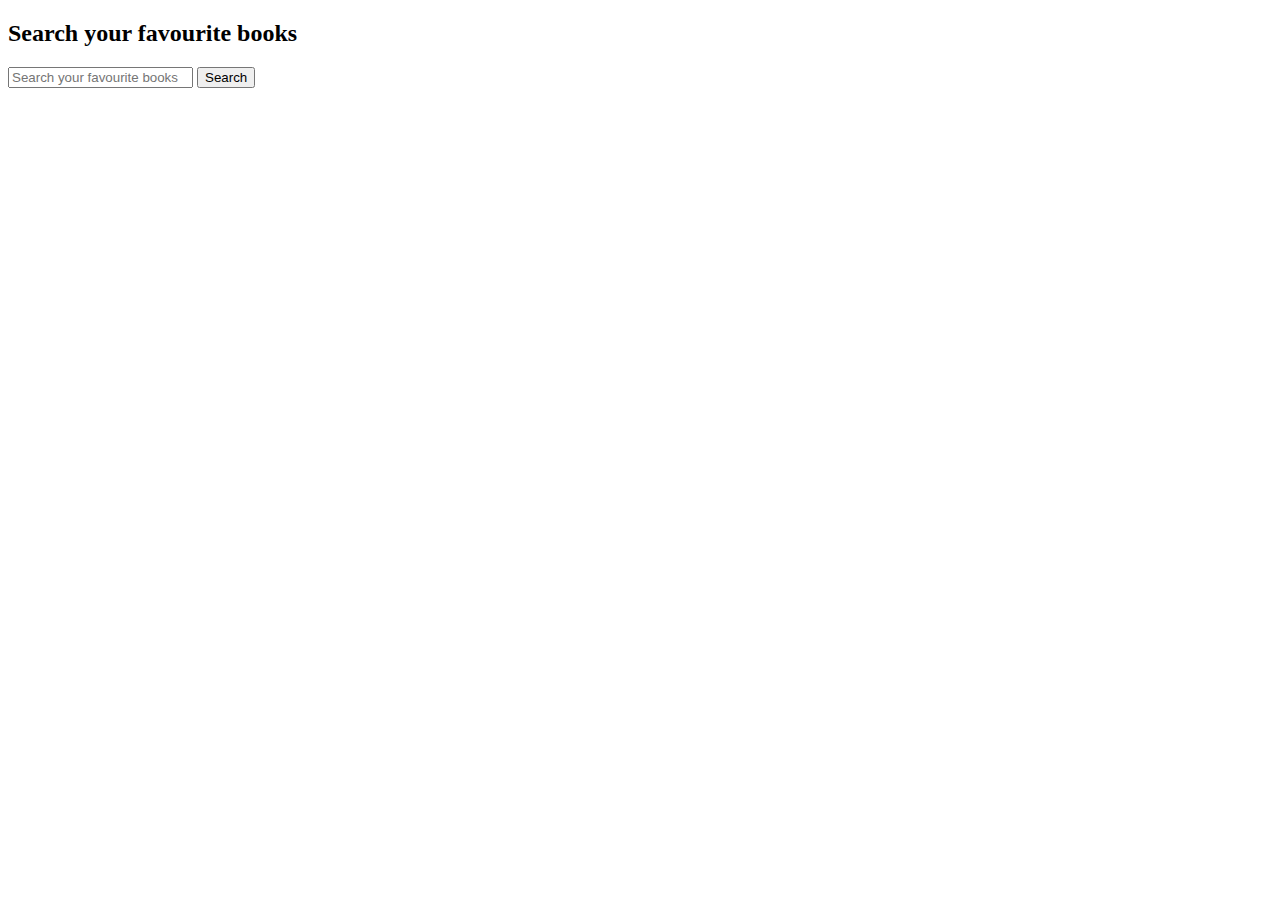
==== index.html @ 7557718e "Environment setup is done for book archive" ====
<!DOCTYPE html>
<html lang="en">
<head>
    <meta charset="UTF-8">
    <meta http-equiv="X-UA-Compatible" content="IE=edge">
    <meta name="viewport" content="width=device-width, initial-scale=1.0">
    <title>Home | Book Archive</title>

    <!-- Favicon -->
    <link rel="shortcut icon" href="images/favicon.png" type="image/x-icon">

    <!-- Book-archive own styles -->
    <link rel="stylesheet" href="css/style.css">

    <!-- Bootstrap framework link -->
    <link href="https://cdn.jsdelivr.net/npm/bootstrap@5.1.0/dist/css/bootstrap.min.css" rel="stylesheet" integrity="sha384-KyZXEAg3QhqLMpG8r+8fhAXLRk2vvoC2f3B09zVXn8CA5QIVfZOJ3BCsw2P0p/We" crossorigin="anonymous">
</head>
<body>
    <!-- Search book section -->
    <section class="search-section w-75 mx-auto">
        <h2 class="text-center my-5 text-success">Search your favourite books</h2>
        <div class="input-group my-3">
            <input id="search-field" type="text" class="form-control rounded-2" placeholder="Search your favourite books" aria-label="Recipient's username" aria-describedby="button-addon2">
            <button class="btn btn-outline-info text-black mx-2 rounded-2" type="button" id="button-addon2">Search</button>
          </div>
    </section>
    
    <!-- Bootstrap javascript -->
    <script src="https://cdn.jsdelivr.net/npm/bootstrap@5.1.0/dist/js/bootstrap.bundle.min.js" integrity="sha384-U1DAWAznBHeqEIlVSCgzq+c9gqGAJn5c/t99JyeKa9xxaYpSvHU5awsuZVVFIhvj" crossorigin="anonymous"></script>

    <!-- Book-archive own JavaScript -->
    <script src="javascript/book-archive.js"></script>
</body>
</html>
---- css/style.css ----
/* Book archive own styles */

body{
    font-family: Georgia !important;
}
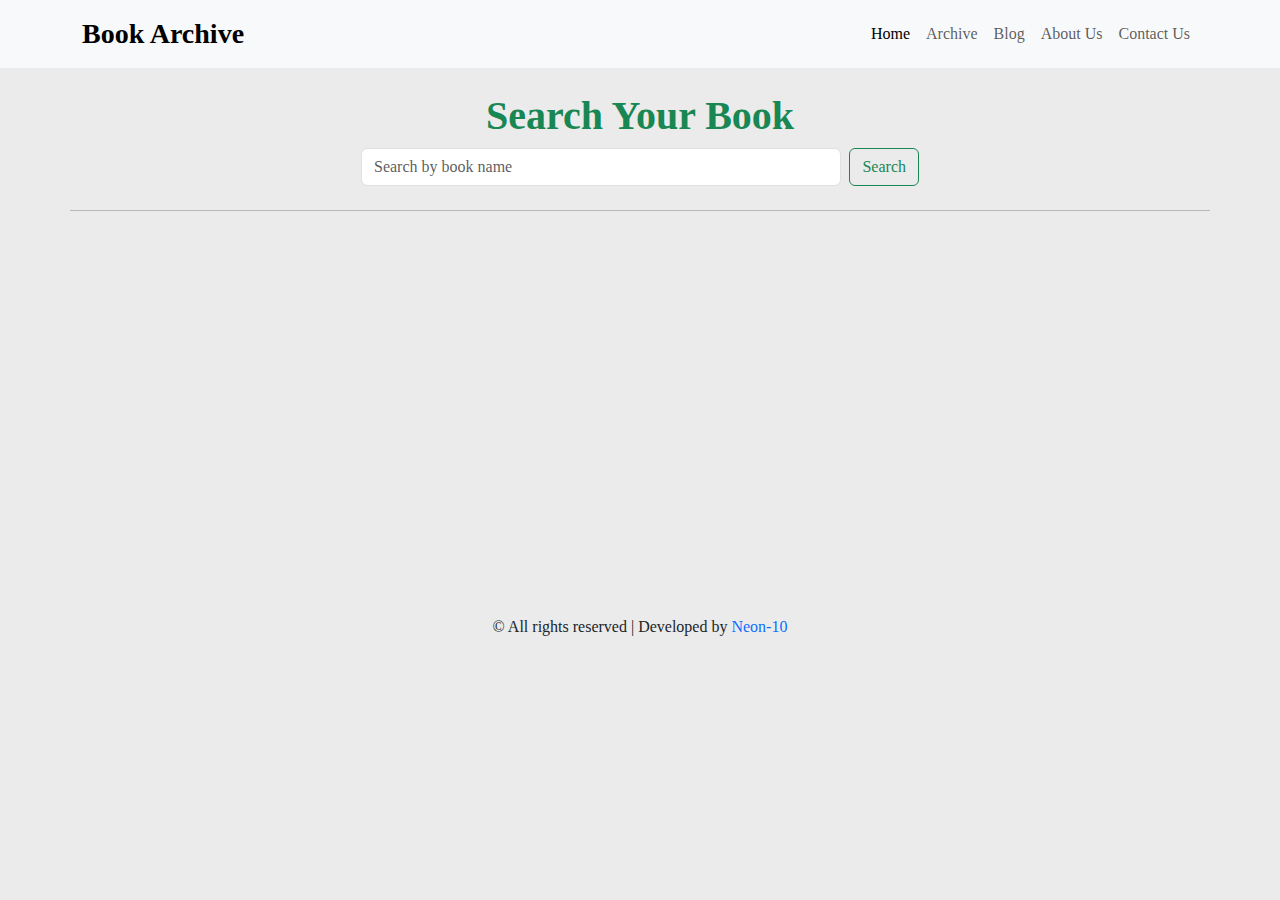
==== commit 5827f4a1: "Latest update to the assignment" ====
--- a/index.html
+++ b/index.html
@@ -1,5 +1,6 @@
 <!DOCTYPE html>
 <html lang="en">
+
 <head>
     <meta charset="UTF-8">
     <meta http-equiv="X-UA-Compatible" content="IE=edge">
@@ -9,26 +10,82 @@
     <!-- Favicon -->
     <link rel="shortcut icon" href="images/favicon.png" type="image/x-icon">
 
-    <!-- Book-archive own styles -->
+    <!-- Bootstrap cdn link -->
+    <link href="https://cdn.jsdelivr.net/npm/bootstrap@5.1.0/dist/css/bootstrap.min.css" rel="stylesheet" />
+
+    <!-- Book archive custom styles link-->
     <link rel="stylesheet" href="css/style.css">
+</head>
 
-    <!-- Bootstrap framework link -->
-    <link href="https://cdn.jsdelivr.net/npm/bootstrap@5.1.0/dist/css/bootstrap.min.css" rel="stylesheet" integrity="sha384-KyZXEAg3QhqLMpG8r+8fhAXLRk2vvoC2f3B09zVXn8CA5QIVfZOJ3BCsw2P0p/We" crossorigin="anonymous">
-</head>
 <body>
-    <!-- Search book section -->
-    <section class="search-section w-75 mx-auto">
-        <h2 class="text-center my-5 text-success">Search your favourite books</h2>
-        <div class="input-group my-3">
-            <input id="search-field" type="text" class="form-control rounded-2" placeholder="Search your favourite books" aria-label="Recipient's username" aria-describedby="button-addon2">
-            <button class="btn btn-outline-info text-black mx-2 rounded-2" type="button" id="button-addon2">Search</button>
-          </div>
-    </section>
-    
-    <!-- Bootstrap javascript -->
-    <script src="https://cdn.jsdelivr.net/npm/bootstrap@5.1.0/dist/js/bootstrap.bundle.min.js" integrity="sha384-U1DAWAznBHeqEIlVSCgzq+c9gqGAJn5c/t99JyeKa9xxaYpSvHU5awsuZVVFIhvj" crossorigin="anonymous"></script>
+    <header>
+        <nav class="navbar navbar-expand-lg navbar-light bg-light">
+            <div class="container">
+                <a class="navbar-brand fw-bolder fs-3" href="#">Book Archive</a>
+                <button class="navbar-toggler" type="button" data-bs-toggle="collapse"
+                    data-bs-target="#navbarSupportedContent" aria-controls="navbarSupportedContent"
+                    aria-expanded="false" aria-label="Toggle navigation">
+                    <span class="navbar-toggler-icon"></span>
+                </button>
+                <div class="collapse navbar-collapse" id="navbarSupportedContent">
+                    <ul class="navbar-nav ms-auto mb-2 mb-lg-0">
+                        <li class="nav-item">
+                            <a class="nav-link active" aria-current="page" href="#">Home</a>
+                        </li>
+                        <li class="nav-item">
+                            <a class="nav-link" href="#">Archive</a>
+                        </li>
+                        <li class="nav-item">
+                            <a class="nav-link" href="#">Blog</a>
+                        </li>
+                        <li class="nav-item">
+                            <a class="nav-link" href="#">About Us</a>
+                        </li>
+                        <li class="nav-item">
+                            <a class="nav-link" href="#">Contact Us</a>
+                        </li>
+                    </ul>
+                </div>
+            </div>
+        </nav>
+    </header>
 
-    <!-- Book-archive own JavaScript -->
+    <main>
+        <section class="container my-4">
+            <!-- Input Box -->
+            <h1 class="text-center fw-bold text-success">Search Your Book</h1>
+            <div class="col-md-6 d-flex mx-auto">
+                <input type="text" class="form-control me-2" placeholder="Search by book name" id="searchInput" />
+                <button id="search-btn" class="btn btn-outline-success">Search</button>
+            </div>
+        </section>
+        <hr class="container" />
+
+        <section class="container mt-2">
+            <h4 id="output-count" class="text-center rounded-2"></h4>
+            <div id="error" class="mx-auto mt-5 col-md-8 bg-danger text-center text-light rounded-3 fs-3"></div>
+
+            <!-- Spinners -->
+            <div class="text-center">
+                <div id="spinner" class="spinner-border d-none" role="status">
+                    <span class="visually-hidden">Loading...</span>
+                </div>
+            </div>
+            
+            <!-- Books -->
+            <div id="book-container" class="row row-cols-1 row-cols-md-2 row-cols-lg-3 g-4">
+
+            </div>
+        </section>
+    </main>
+
+    <footer class="pt-5">
+        <p class="text-center">&copy All rights reserved | Developed by <a
+                href="https://www.facebook.com/profile.php?id=100007638965285" target="_blank"> Neon-10</a></p>
+    </footer>
+
+    <!-- Book-archive own JavaScript link -->
     <script src="javascript/book-archive.js"></script>
 </body>
+
 </html>--- a/css/style.css
+++ b/css/style.css
@@ -1,5 +1,16 @@
-/* Book archive own styles */
+body{
+    font-family: Georgia, 'Times New Roman', Times, serif;
+    background-color: #ebebeb;
+}
+main{
+    min-height: 475px;
+}
 
-body{
-    font-family: Georgia !important;
+.image-thumbnail img{
+    height: 300px;
+    transition: all ease-in-out 2s;
+}
+
+footer a{
+    text-decoration: none;
 }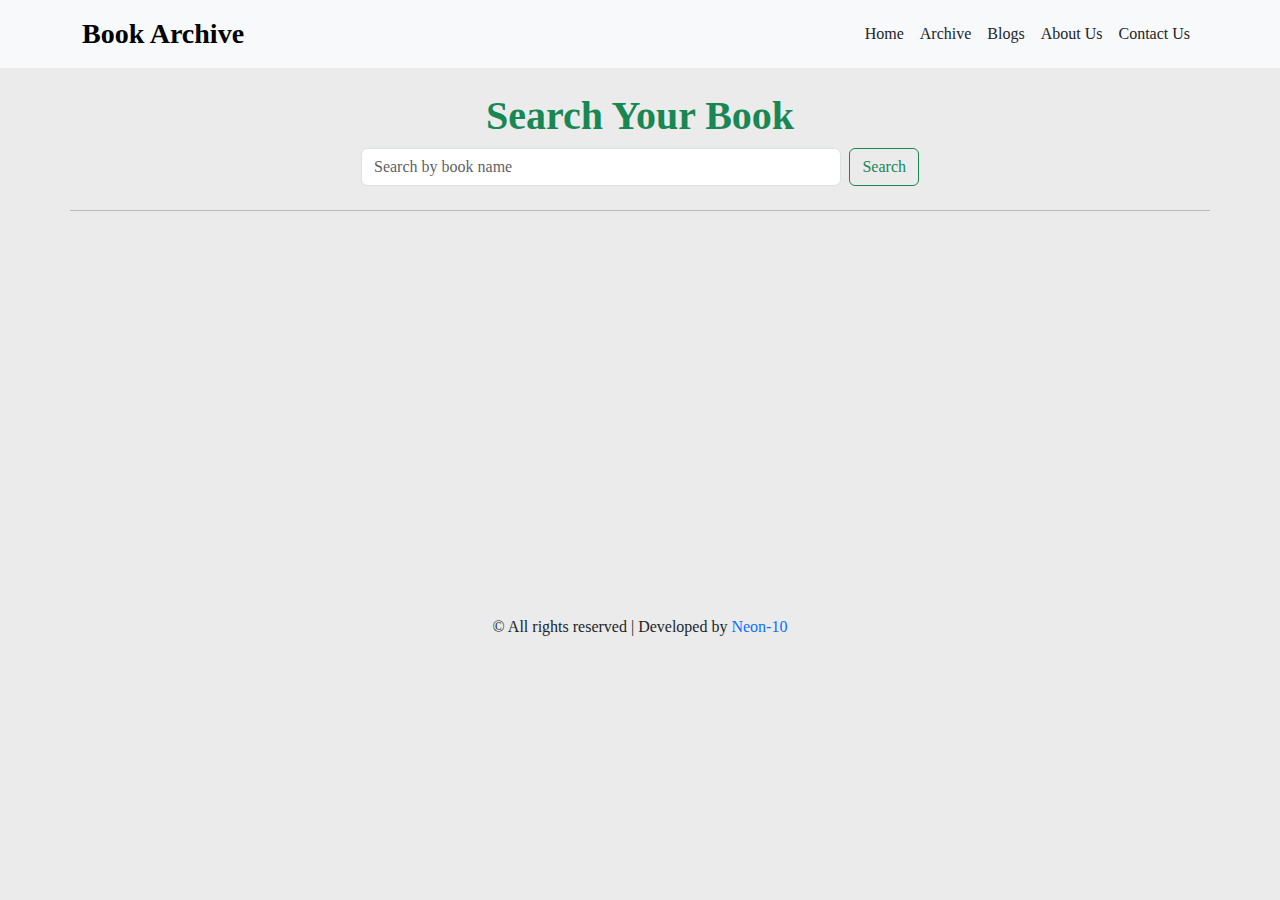
==== commit 7acbe378: "Assignment updated successfully done!" ====
--- a/index.html
+++ b/index.html
@@ -13,7 +13,7 @@
     <!-- Bootstrap cdn link -->
     <link href="https://cdn.jsdelivr.net/npm/bootstrap@5.1.0/dist/css/bootstrap.min.css" rel="stylesheet" />
 
-    <!-- Book archive custom styles link-->
+    <!-- Custom styles link-->
     <link rel="stylesheet" href="css/style.css">
 </head>
 
@@ -30,19 +30,19 @@
                 <div class="collapse navbar-collapse" id="navbarSupportedContent">
                     <ul class="navbar-nav ms-auto mb-2 mb-lg-0">
                         <li class="nav-item">
-                            <a class="nav-link active" aria-current="page" href="#">Home</a>
+                            <a class="nav-link active text-dark" aria-current="page" href="#">Home</a>
                         </li>
                         <li class="nav-item">
-                            <a class="nav-link" href="#">Archive</a>
+                            <a class="nav-link text-dark" href="#">Archive</a>
                         </li>
                         <li class="nav-item">
-                            <a class="nav-link" href="#">Blog</a>
+                            <a class="nav-link text-dark" href="#">Blogs</a>
                         </li>
                         <li class="nav-item">
-                            <a class="nav-link" href="#">About Us</a>
+                            <a class="nav-link text-dark" href="#">About Us</a>
                         </li>
                         <li class="nav-item">
-                            <a class="nav-link" href="#">Contact Us</a>
+                            <a class="nav-link text-dark" href="#">Contact Us</a>
                         </li>
                     </ul>
                 </div>
@@ -52,7 +52,7 @@
 
     <main>
         <section class="container my-4">
-            <!-- Input Box -->
+            <!-- Search box -->
             <h1 class="text-center fw-bold text-success">Search Your Book</h1>
             <div class="col-md-6 d-flex mx-auto">
                 <input type="text" class="form-control me-2" placeholder="Search by book name" id="searchInput" />
@@ -61,6 +61,7 @@
         </section>
         <hr class="container" />
 
+        <!-- Output section -->
         <section class="container mt-2">
             <h4 id="output-count" class="text-center rounded-2"></h4>
             <div id="error" class="mx-auto mt-5 col-md-8 bg-danger text-center text-light rounded-3 fs-3"></div>
@@ -71,7 +72,7 @@
                     <span class="visually-hidden">Loading...</span>
                 </div>
             </div>
-            
+
             <!-- Books -->
             <div id="book-container" class="row row-cols-1 row-cols-md-2 row-cols-lg-3 g-4">
 
@@ -84,7 +85,7 @@
                 href="https://www.facebook.com/profile.php?id=100007638965285" target="_blank"> Neon-10</a></p>
     </footer>
 
-    <!-- Book-archive own JavaScript link -->
+    <!-- JavaScript link -->
     <script src="javascript/book-archive.js"></script>
 </body>
 
--- a/css/style.css
+++ b/css/style.css
@@ -8,7 +8,6 @@
 
 .image-thumbnail img{
     height: 300px;
-    transition: all ease-in-out 2s;
 }
 
 footer a{
